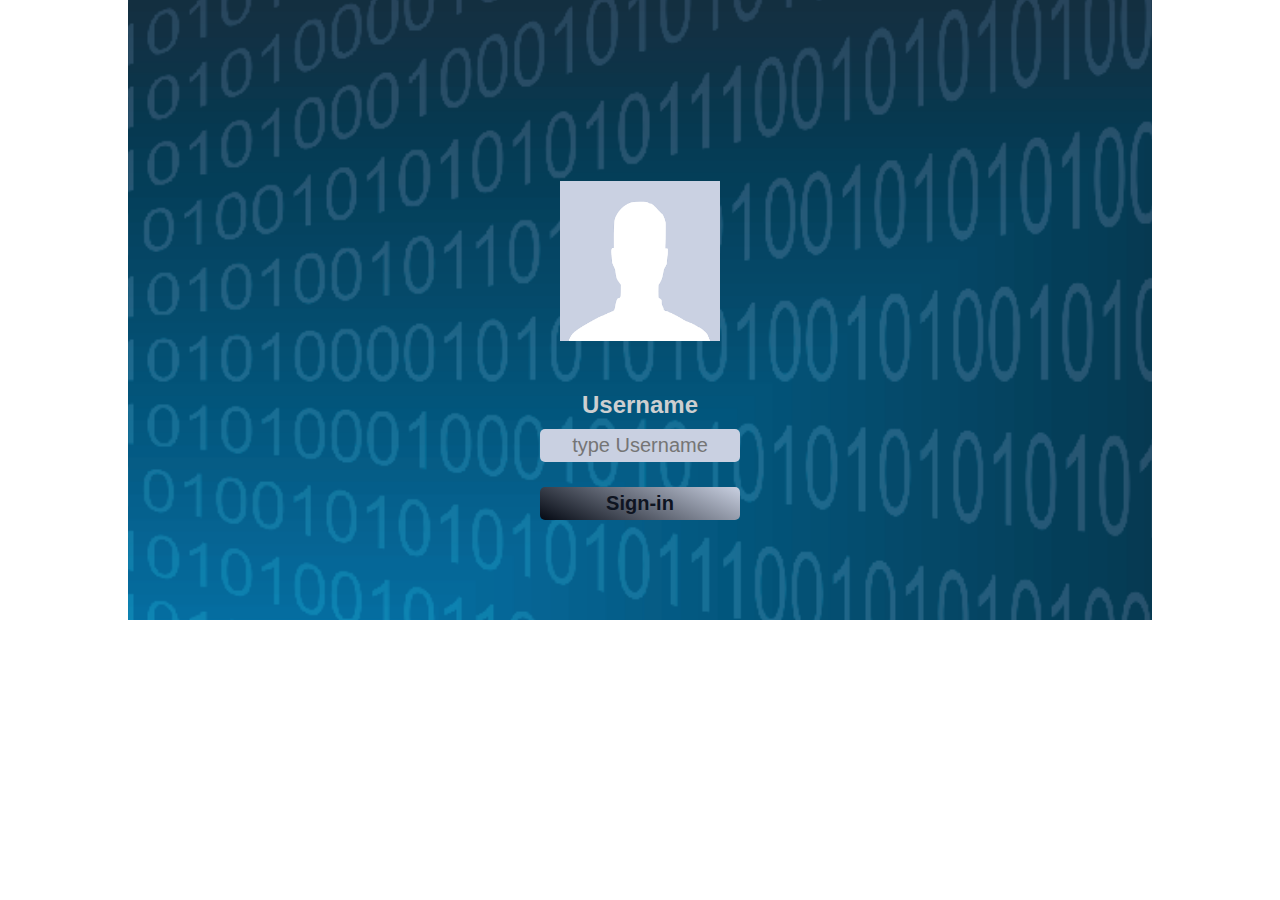
==== signin/index.html @ 3cacdbdc "adds page "signin" with adaptive to 320px" ====
<!DOCTYPE html>
<html lang="en">

<head>
    <meta charset="UTF-8">
    <meta http-equiv="X-UA-Compatible" content="IE=edge">
    <meta name="viewport" content="width=device-width, initial-scale=1.0">
    <title>JS Band Store</title>
    <link rel="stylesheet" href="./styles.css">
</head>

<body>
    <!-- HEADER -->
    <!-- /HEADER -->
    <!-- MAIN -->
    <div class="main">
        <div class="wrap">
            <div class="form">
                <img src="./images/avatar.png" alt="avatar" class="user_img">

                <form action="" class="user_in">
                    <h1 class="user_name">Username</h1>
                    <input type="text" placeholder="type Username" class="user_input">
                    <button type="button" class="sign_in">Sign-in</button>
                </form>
            </div>



        </div>
    </div>
    <!-- /MAIN -->
    <!-- FOOTER -->
    <!-- /FOOTER -->

</body>

</html>
---- signin/styles.css ----
* {
    margin: 0;
    padding: 0;
    box-sizing: border-box;
    font-family: sans-serif;

}

:active,
:hover,
:focus {
    outline: 0;
    outline-offset: 0;
}

.wrap {
    max-width: 1024px;
    margin: 0 auto;

}

.form {
    background: url(./images/background.svg);
    background-size: cover;
    background-attachment: fixed;
    min-height: 620px;

}
.form,
.user_in {
    display: flex;
    flex-direction: column;
    justify-content: center;
    align-items: center;

}

.user_img {
    width: 160px;
    height: 160px;
    margin: 80px 0 50px;
    background: rgb(242, 242, 242);
}

.user_name {
    font-size: 24px;
    color: rgb(205 207 208);
    margin-bottom: 10px;
}

.user_input {
    width: 200px;
    text-align: center;
    padding: 5px 10px;
    border-radius: 5px;
    margin-bottom: 25px;
    border: none;
    font-size: 20px;
    background-color: rgb(201 208 225);
}

.sign_in {
    width: 200px;
    padding: 5px 10px;
    border-radius: 5px;
    font-size: 20px;
    font-weight: bold;
    color: rgb(14 20 33);
    background: linear-gradient(25deg, rgb(4 9 19), rgb(201 208 225));
    border: none;
    outline: none;
}

.sign_in:hover {
    cursor: pointer;
    background: linear-gradient(25deg, rgb(201 208 225), rgb(4 9 19));
}

@media (max-width: 320px) {
    
.user_img {
    width: 200px;
    height: 200px;

}
.user_input {
    width: 304px;
}
.sign_in {
    width: 304px;
}
}
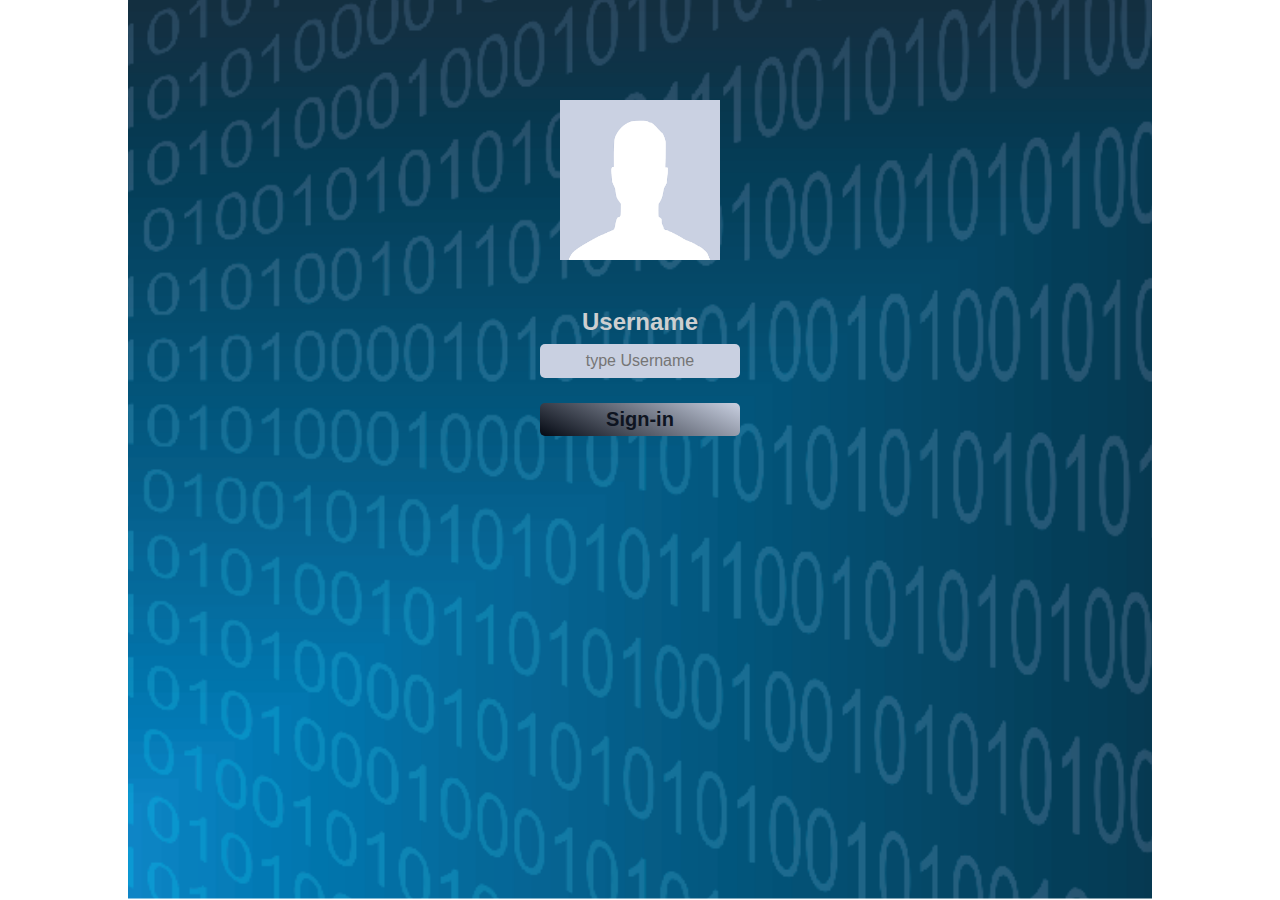
==== commit f265f271: "adds specific-book page" ====
--- a/signin/index.html
+++ b/signin/index.html
@@ -6,6 +6,7 @@
     <meta http-equiv="X-UA-Compatible" content="IE=edge">
     <meta name="viewport" content="width=device-width, initial-scale=1.0">
     <title>JS Band Store</title>
+    <link rel="stylesheet" href="./reset.css">
     <link rel="stylesheet" href="./styles.css">
 </head>
 
--- a/signin/styles.css
+++ b/signin/styles.css
@@ -2,8 +2,12 @@
     margin: 0;
     padding: 0;
     box-sizing: border-box;
+
+
+}
+
+body {
     font-family: sans-serif;
-
 }
 
 :active,
@@ -23,14 +27,14 @@
     background: url(./images/background.svg);
     background-size: cover;
     background-attachment: fixed;
-    min-height: 620px;
+    min-height: 100vh;
 
 }
+
 .form,
 .user_in {
     display: flex;
     flex-direction: column;
-    justify-content: center;
     align-items: center;
 
 }
@@ -38,12 +42,13 @@
 .user_img {
     width: 160px;
     height: 160px;
-    margin: 80px 0 50px;
-    background: rgb(242, 242, 242);
+    margin: 100px 0 50px;
+    
 }
 
 .user_name {
     font-size: 24px;
+    font-weight: bold;
     color: rgb(205 207 208);
     margin-bottom: 10px;
 }
@@ -51,11 +56,11 @@
 .user_input {
     width: 200px;
     text-align: center;
-    padding: 5px 10px;
+    padding: 8px 10px;
     border-radius: 5px;
     margin-bottom: 25px;
     border: none;
-    font-size: 20px;
+    font-size: 16px;
     background-color: rgb(201 208 225);
 }
 
@@ -77,16 +82,18 @@
 }
 
 @media (max-width: 320px) {
-    
-.user_img {
-    width: 200px;
-    height: 200px;
 
-}
-.user_input {
-    width: 304px;
-}
-.sign_in {
-    width: 304px;
-}
+    .user_img {
+        width: 200px;
+        height: 200px;
+
+    }
+
+    .user_input {
+        width: 304px;
+    }
+
+    .sign_in {
+        width: 304px;
+    }
 }